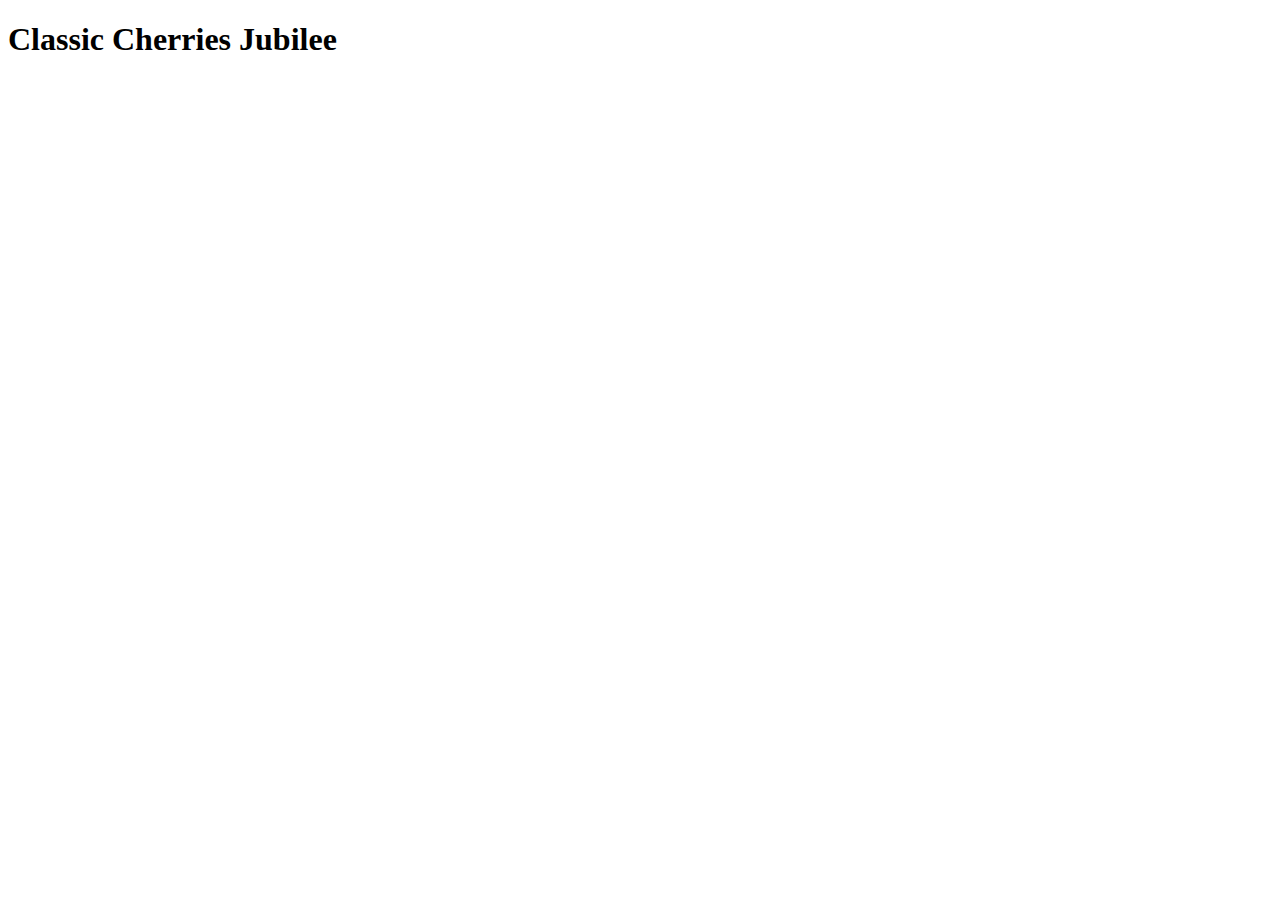
==== recipes/cherries-jubilee.html @ 7003a106 "Make "recipes" directory and html files inside it" ====
<!DOCTYPE html>
<html>

    <head>
        <meta charset="UTF-8">
        <title>Recipes Project : Homepage | Odin Project</title>
    </head>

    <body>
        <h1>Classic Cherries Jubilee</h1>
    </body>

</html>
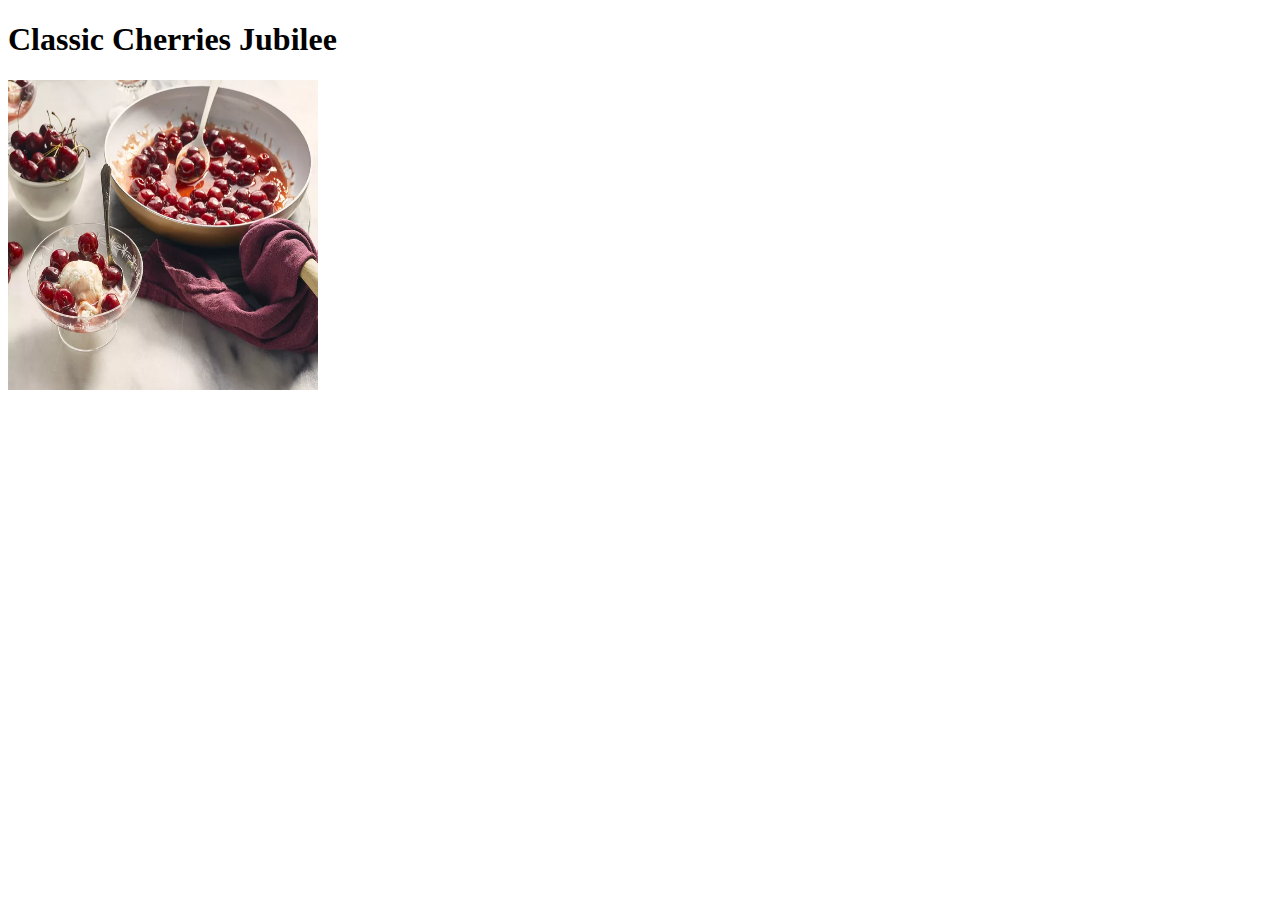
==== commit 61b94970: "Add images of the dish to its recipe page" ====
--- a/recipes/cherries-jubilee.html
+++ b/recipes/cherries-jubilee.html
@@ -8,6 +8,9 @@
 
     <body>
         <h1>Classic Cherries Jubilee</h1>
+
+        <img src="../images/cherries-jubilee.jpg" alt="A Classic Cherries Jubilee Dish"
+        height="310" width="310">
     </body>
 
 </html>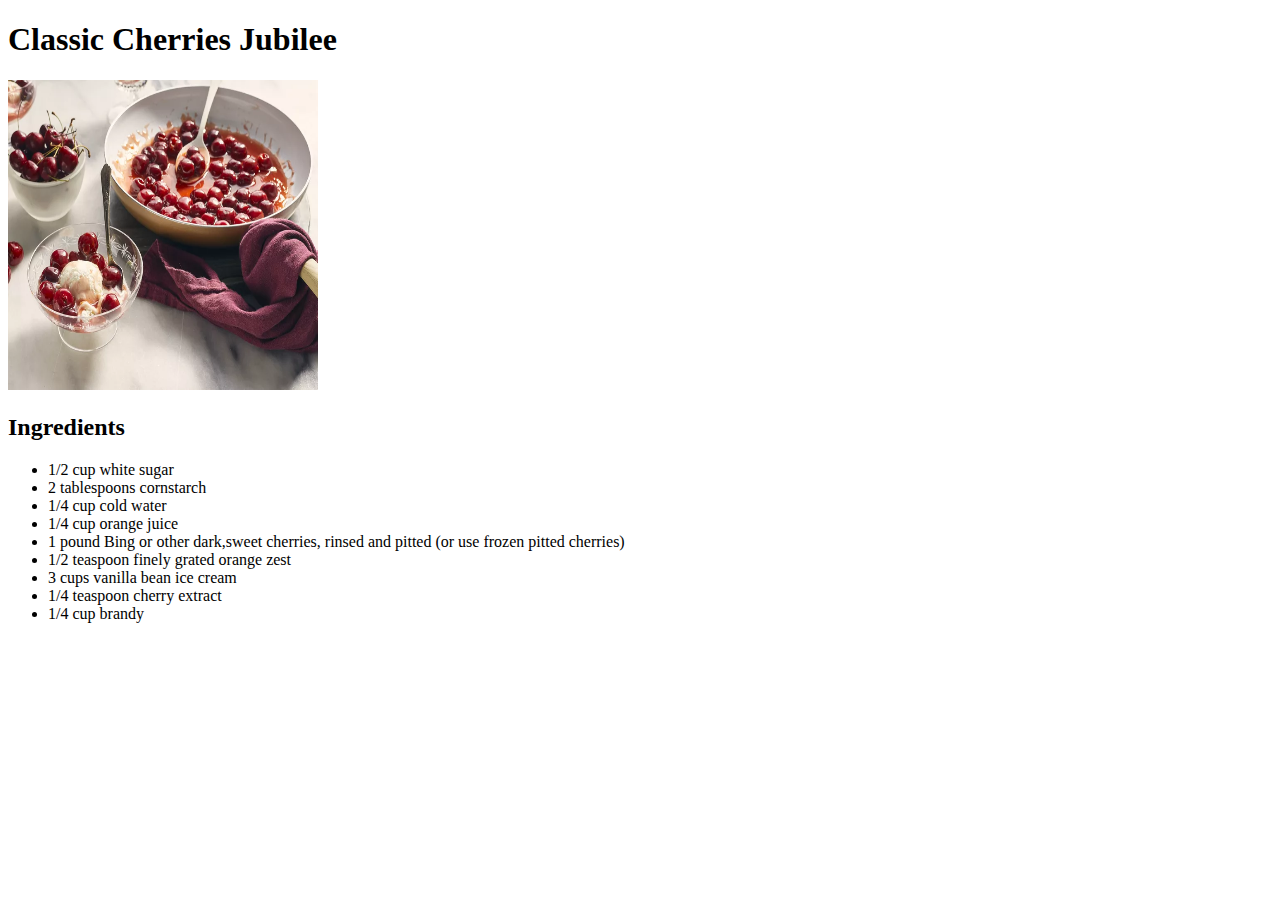
==== commit 233ba915: "Include ingredients for cherries jubilee" ====
--- a/recipes/cherries-jubilee.html
+++ b/recipes/cherries-jubilee.html
@@ -9,8 +9,24 @@
     <body>
         <h1>Classic Cherries Jubilee</h1>
 
-        <img src="../images/cherries-jubilee.jpg" alt="A Classic Cherries Jubilee Dish"
-        height="310" width="310">
+        <img src="../images/cherries-jubilee.jpg" 
+        alt="A Classic Cherries Jubilee Dish" height="310" width="310">
+        
+        <h2>Ingredients</h2>
+        <ul>
+            <li>1/2 cup white sugar</li>
+            <li>2 tablespoons cornstarch</li>
+            <li>1/4 cup cold water</li>
+            <li>1/4 cup orange juice</li>
+            <li>
+                1 pound Bing or other dark,sweet cherries,
+                rinsed and pitted (or use frozen pitted cherries)
+            </li>
+            <li>1/2 teaspoon finely grated orange zest</li>
+            <li>3 cups vanilla bean ice cream</li>
+            <li>1/4 teaspoon cherry extract</li>
+            <li>1/4 cup brandy</li>
+        </ul>
     </body>
 
 </html>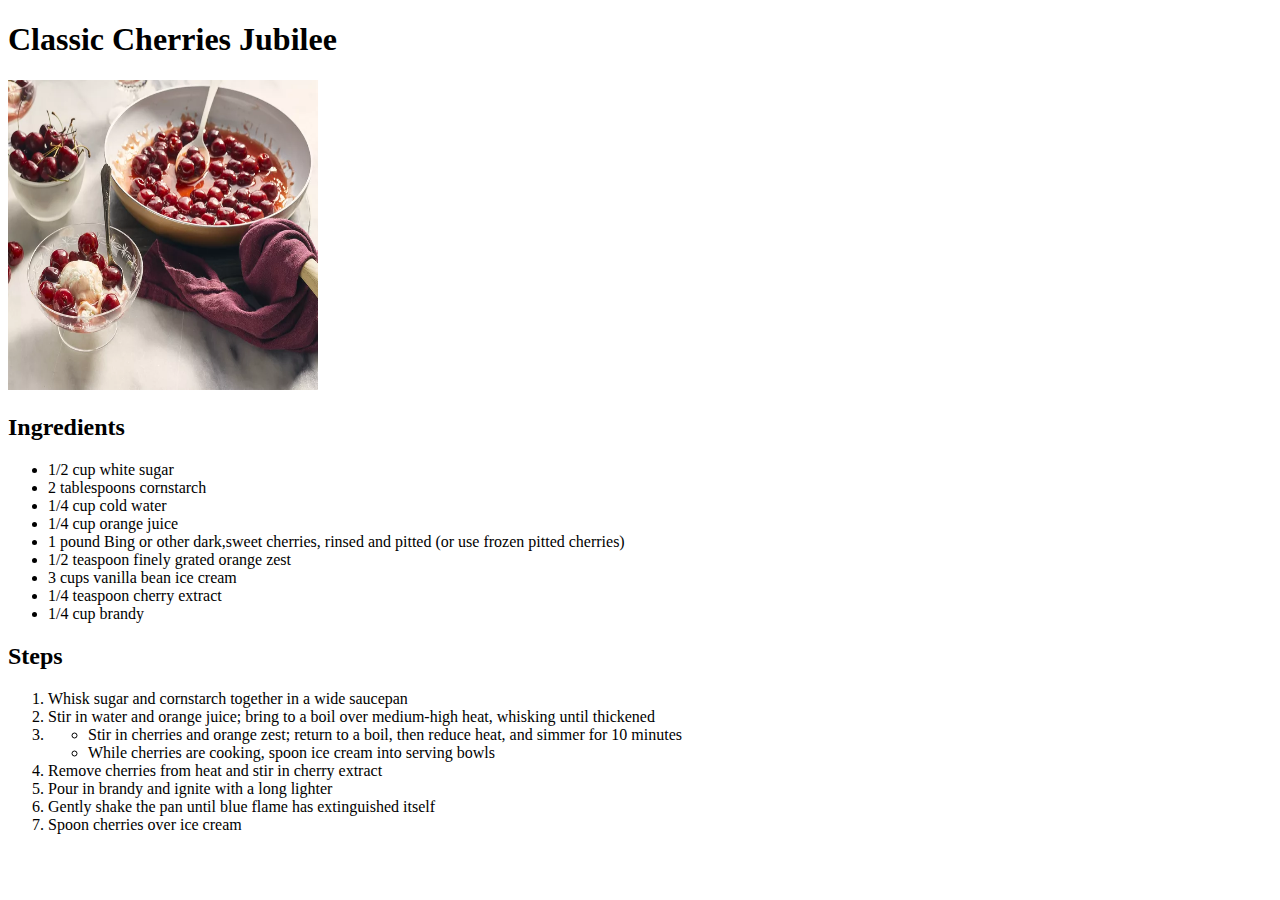
==== commit d02ae653: "Include steps to make cherries jubilee" ====
--- a/recipes/cherries-jubilee.html
+++ b/recipes/cherries-jubilee.html
@@ -27,6 +27,29 @@
             <li>1/4 teaspoon cherry extract</li>
             <li>1/4 cup brandy</li>
         </ul>
+
+        <h2>Steps</h2>
+        <ol>
+            <li>Whisk sugar and cornstarch together in a wide saucepan</li>
+            <li>
+                Stir in water and orange juice; 
+                bring to a boil over medium-high heat, 
+                whisking until thickened
+            </li>
+            <li>
+                <ul>
+                    <li>
+                        Stir in cherries and orange zest; 
+                        return to a boil, then reduce heat, and simmer for 10 minutes
+                    </li>
+                    <li>While cherries are cooking, spoon ice cream into serving bowls</li>
+                </ul>
+            </li>
+            <li>Remove cherries from heat and stir in cherry extract</li>
+            <li>Pour in brandy and ignite with a long lighter</li>
+            <li>Gently shake the pan until blue flame has extinguished itself</li>
+            <li>Spoon cherries over ice cream</li>
+        </ol>
     </body>
 
 </html>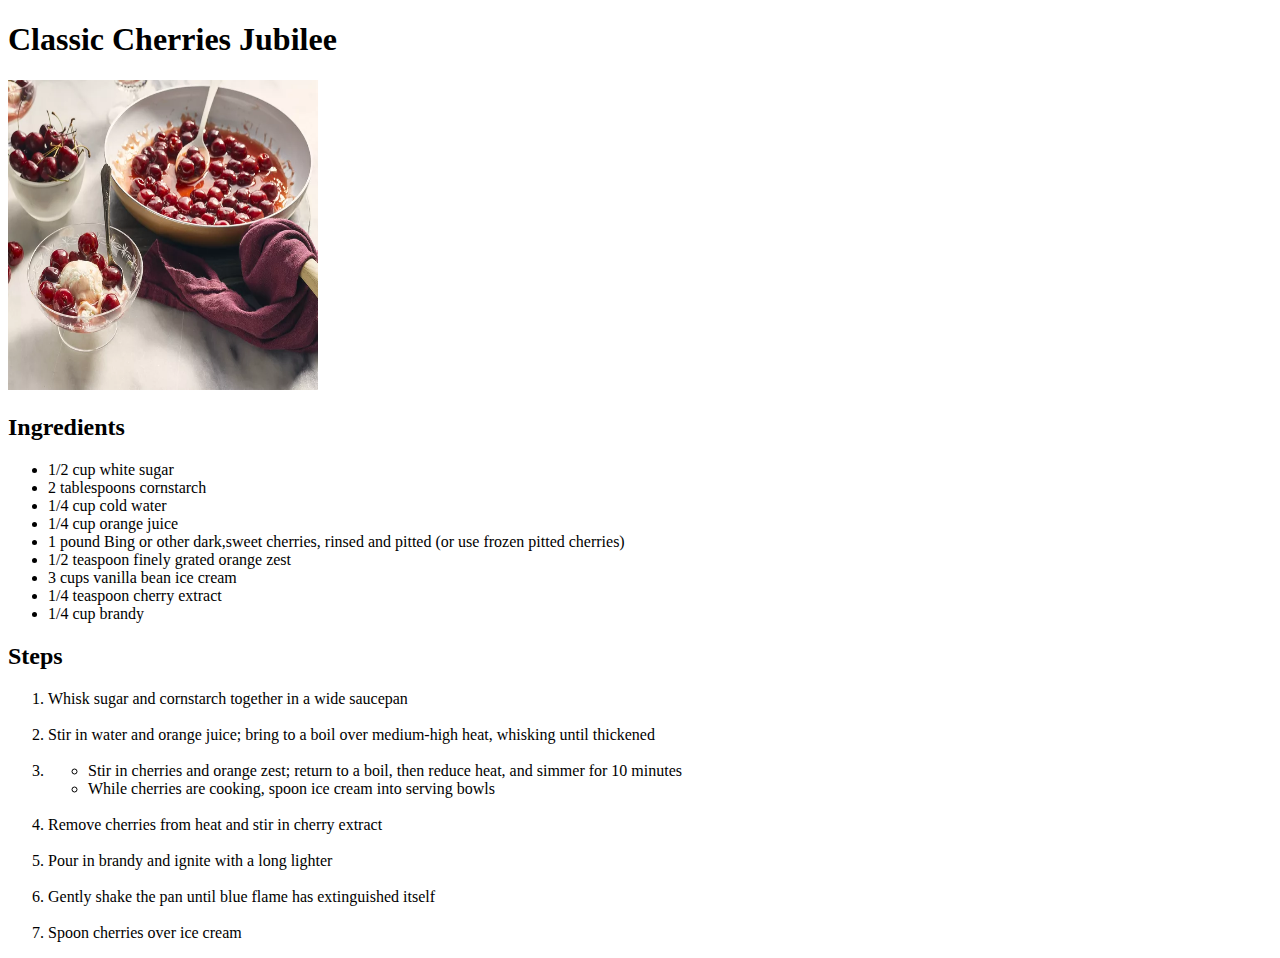
==== commit c080e246: "Add break lines in steps for cherries jubilee" ====
--- a/recipes/cherries-jubilee.html
+++ b/recipes/cherries-jubilee.html
@@ -31,11 +31,13 @@
         <h2>Steps</h2>
         <ol>
             <li>Whisk sugar and cornstarch together in a wide saucepan</li>
+            <br>
             <li>
                 Stir in water and orange juice; 
                 bring to a boil over medium-high heat, 
                 whisking until thickened
             </li>
+            <br>
             <li>
                 <ul>
                     <li>
@@ -45,9 +47,13 @@
                     <li>While cherries are cooking, spoon ice cream into serving bowls</li>
                 </ul>
             </li>
+            <br>
             <li>Remove cherries from heat and stir in cherry extract</li>
+            <br>
             <li>Pour in brandy and ignite with a long lighter</li>
+            <br>
             <li>Gently shake the pan until blue flame has extinguished itself</li>
+            <br>
             <li>Spoon cherries over ice cream</li>
         </ol>
     </body>
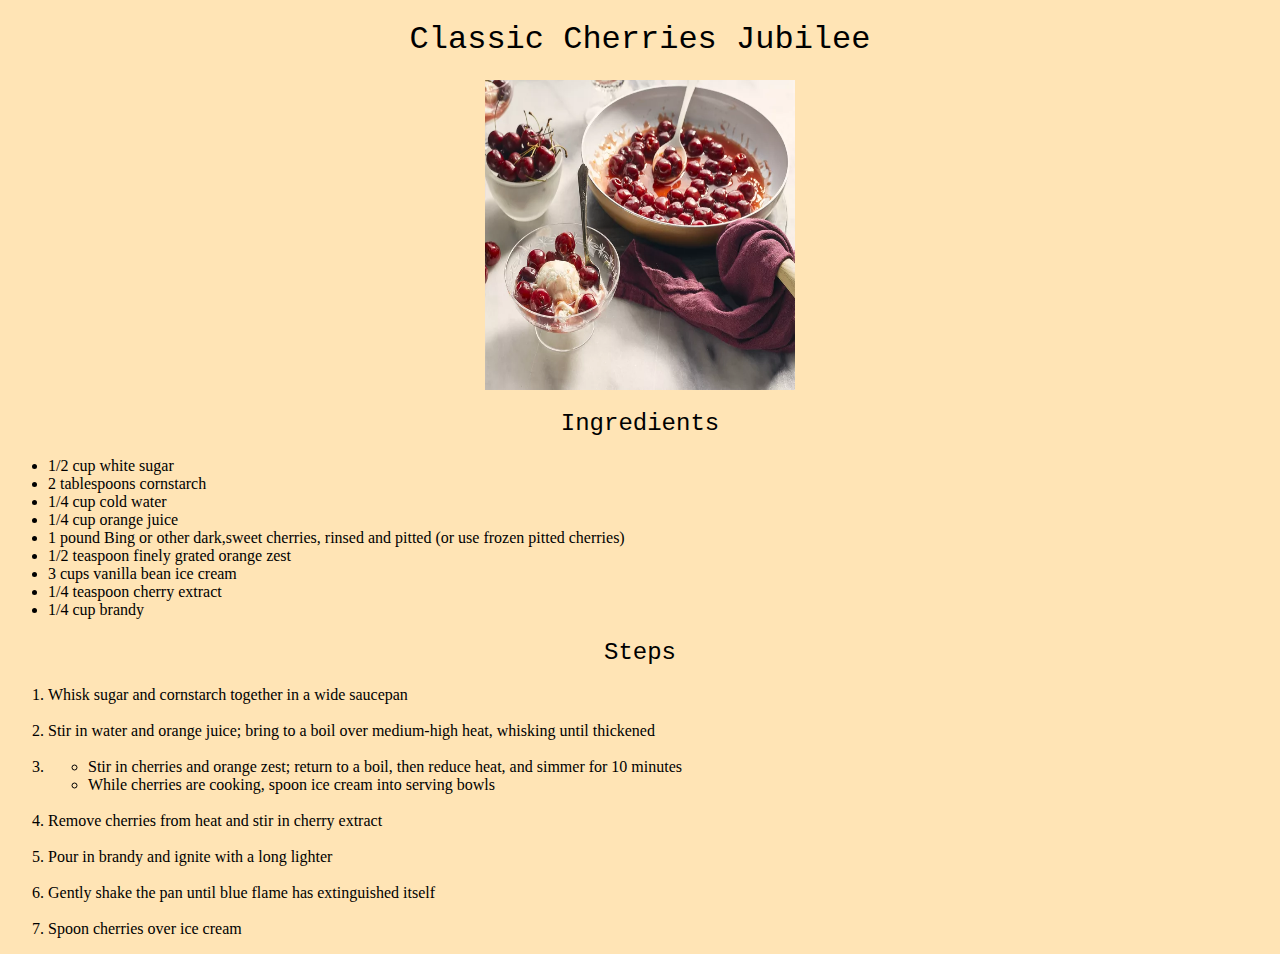
==== commit 26dab02c: "Link diff css file to all recipes" ====
--- a/recipes/cherries-jubilee.html
+++ b/recipes/cherries-jubilee.html
@@ -2,11 +2,15 @@
 <html>
 
     <head>
+
         <meta charset="UTF-8">
         <title>Recipes Project : Homepage | Odin Project</title>
+        <link rel="stylesheet" href="recipe-style.css">
+
     </head>
 
     <body>
+
         <h1>Classic Cherries Jubilee</h1>
 
         <img src="../images/cherries-jubilee.jpg" 
@@ -56,6 +60,7 @@
             <br>
             <li>Spoon cherries over ice cream</li>
         </ol>
+        
     </body>
 
 </html>--- a/recipes/recipe-style.css
+++ b/recipes/recipe-style.css
@@ -0,0 +1,15 @@
+body {
+    background-color: moccasin;
+}
+
+img {
+    display: block;
+    margin-left: auto;
+    margin-right: auto;
+}
+
+h1, h2 {
+    text-align: center;
+    font-family: 'Courier New', Courier, monospace;
+    font-weight: 200;
+}